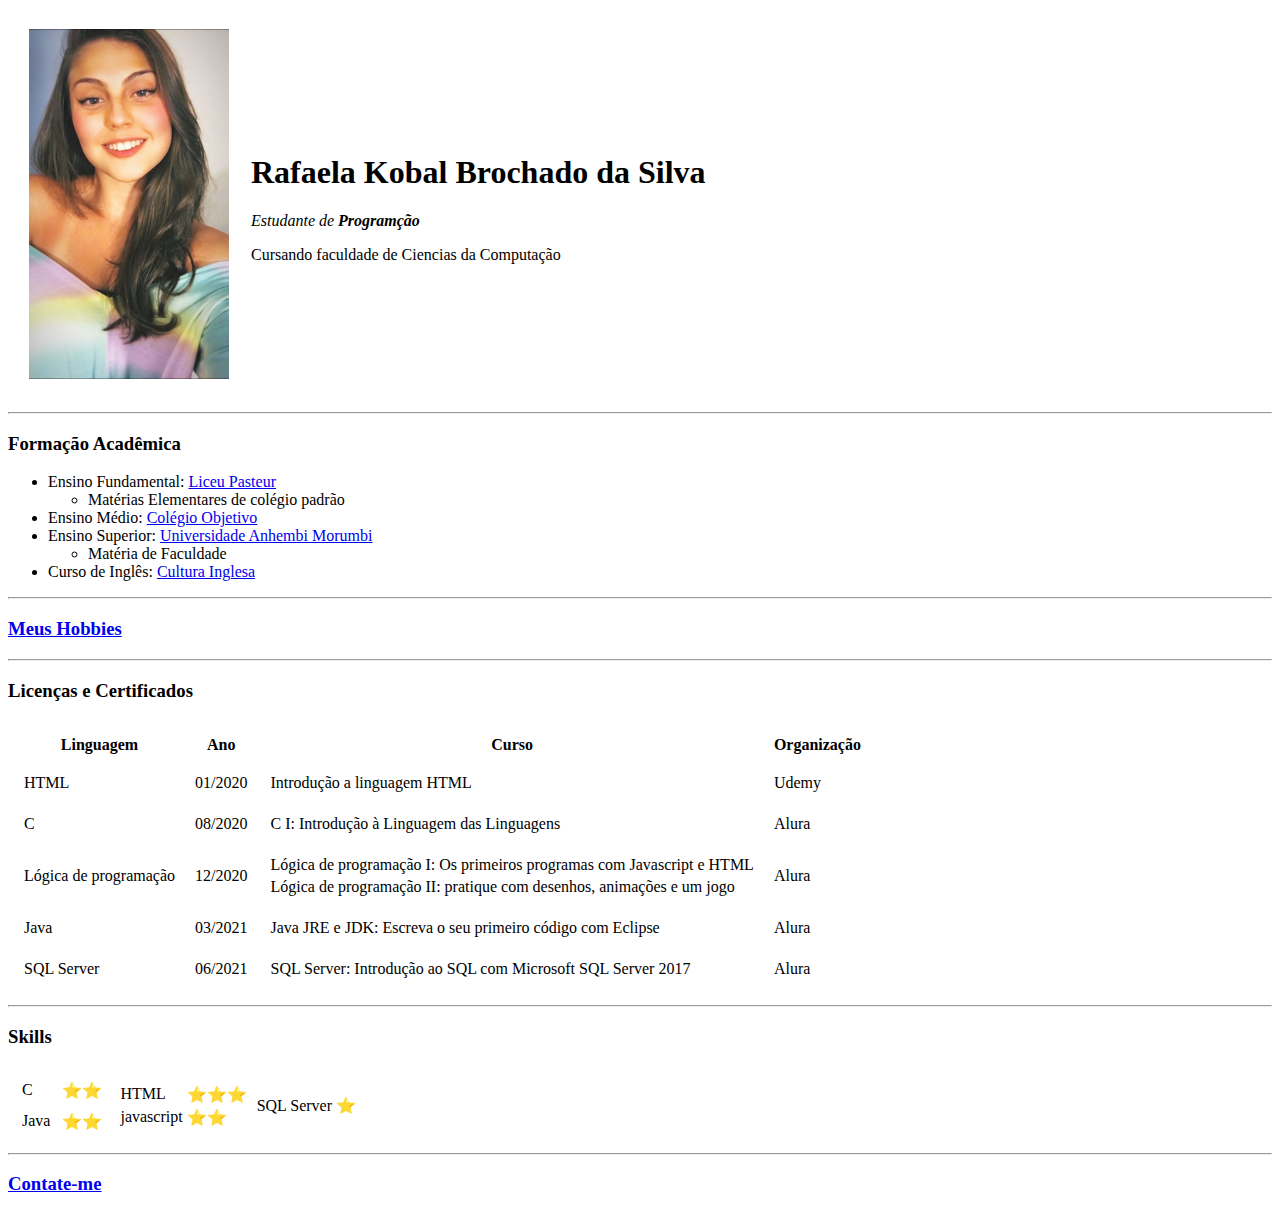
==== index.html @ 81788b45 "Inicial commit" ====
<!DOCTYPE html>
<html lang="pt" dir="ltr">

<head>
  <meta charset="utf-8">
  <title>Rafaela's Personal Site</title>
  <link rel="stylesheet" href="css/style.css">
</head>

<body>
  <table cellspacing="20">
    <tr>
      <td><img src="imagens\Rafaela.jpeg" alt="Rafaela's profile picture" width="200" height="350">
      </td>
      <td>
        <h1>Rafaela Kobal Brochado da Silva</h1>
        <p><em>Estudante de <strong>Programção</strong></em></p>
        <p>Cursando faculdade de Ciencias da Computação</p>
      </td>
    </tr>
  </table>
  <hr>
  <h3>Formação Acadêmica</h3>
  <ul>
    <li>Ensino Fundamental: <a href="http://www.liceupasteur.com.br/">Liceu Pasteur</a></li>
    <ul>
      <li>Matérias Elementares de colégio padrão</li>
    </ul>
    <li>Ensino Médio: <a href="https://www.objetivo.br/">Colégio Objetivo</a></li>
    <li>Ensino Superior: <a href="https://portal.anhembi.br/">Universidade Anhembi Morumbi</a></li>
    <ul>
      <li>Matéria de Faculdade</li>
    </ul>
    <li>Curso de Inglês: <a href="https://www.culturainglesa.com.br/#">Cultura Inglesa</a></li>
  </ul>
  <hr>
  <h3><a href="hobbies.html">Meus Hobbies</a></h3>
  <hr>
  <h3>Licenças e Certificados</h3>
  <table cellspacing="15" >
      <thead>
        <th>Linguagem</th>
        <th>Ano</th>
        <th>Curso</th>
        <th>Organização</th>
    </thead>
    <tr id="HTML">
      <td>HTML</td>
      <td>
        <table>
          <tr>
            <td>01/2020</td>
          </tr>
        </table>
      </td>
      <td>
        <table>
          <tr>
            <td>Introdução a linguagem HTML</td>
          </tr>
        </table>
      </td>
      <td>Udemy</td>
    </tr>

    <tr id="C">
      <td>C</td>
      <td>
        <table>
        <tr>
          <td>08/2020</td>
        </tr>
      </table>
    </td>
      <td>
        <table>
          <tr>
            <td>C I: Introdução à Linguagem das Linguagens</td>
          </tr>
      </table>
    </td>
      <td>Alura</td>
    </tr>

    <tr id="Lógica de programação">
      <td>Lógica de programação</td>
      <td>
        <table>
          <tr>
            <td>12/2020</td>
          </tr>
        </table>
      </td>
      <td>
        <table>
          <tr>
            <td>Lógica de programação I: Os primeiros programas com Javascript e HTML</td>
          </tr>
          <tr>
            <td>Lógica de programação II: pratique com desenhos, animações e um jogo</td>
          </tr>
        </table>
      </td>
      <td>Alura</td>
    </tr>

    <tr id="Java">
      <td>Java</td>
      <td>
        <table>
          <tr>
            <td>03/2021</td>
          </tr>
        </table>
      </td>
      <td>
        <table>
          <tr>
            <td>Java JRE e JDK: Escreva o seu primeiro código com Eclipse</td>
          </tr>
        </table>
      </td>
      <td>Alura</td>
    </tr>

    <tr id="SQL Server">
      <td>SQL Server</td>
      <td>
        <table>
          <tr>
            <td>06/2021</td>
          </tr>
        </table>
      </td>
      <td>
        <table>
          <tr>
            <td>SQL Server: Introdução ao SQL com Microsoft SQL Server 2017</td>
          </tr>
        </table>
      </td>
      <td>Alura</td>
    </tr>
    </table>

  <hr>
  <h3>Skills</h3>
  <table>
    <tr>
      <td>
        <table cellspacing = "10">
          <tr>
            <td>C</td>
            <td>⭐⭐</td>
          </tr>
          <tr>
            <td>Java</td>
            <td>⭐⭐</td>
          </tr>
        </table>
      </td>
      <td>
        <table>
          <tr>
            <td>HTML</td>
            <td>⭐⭐⭐</td>
          </tr>
          <tr>
            <td>javascript</td>
            <td>⭐⭐</td>
          </tr>
        </table>
      </td>
      <td>
        <table>
          <tr>
            <td>SQL Server</td>
            <td>⭐</td>
          </tr>
        </table>
      </td>
    </tr>
  </table>
  <hr>
  <h3><a href="contato.html">Contate-me</a></h3>
</body>

</html>
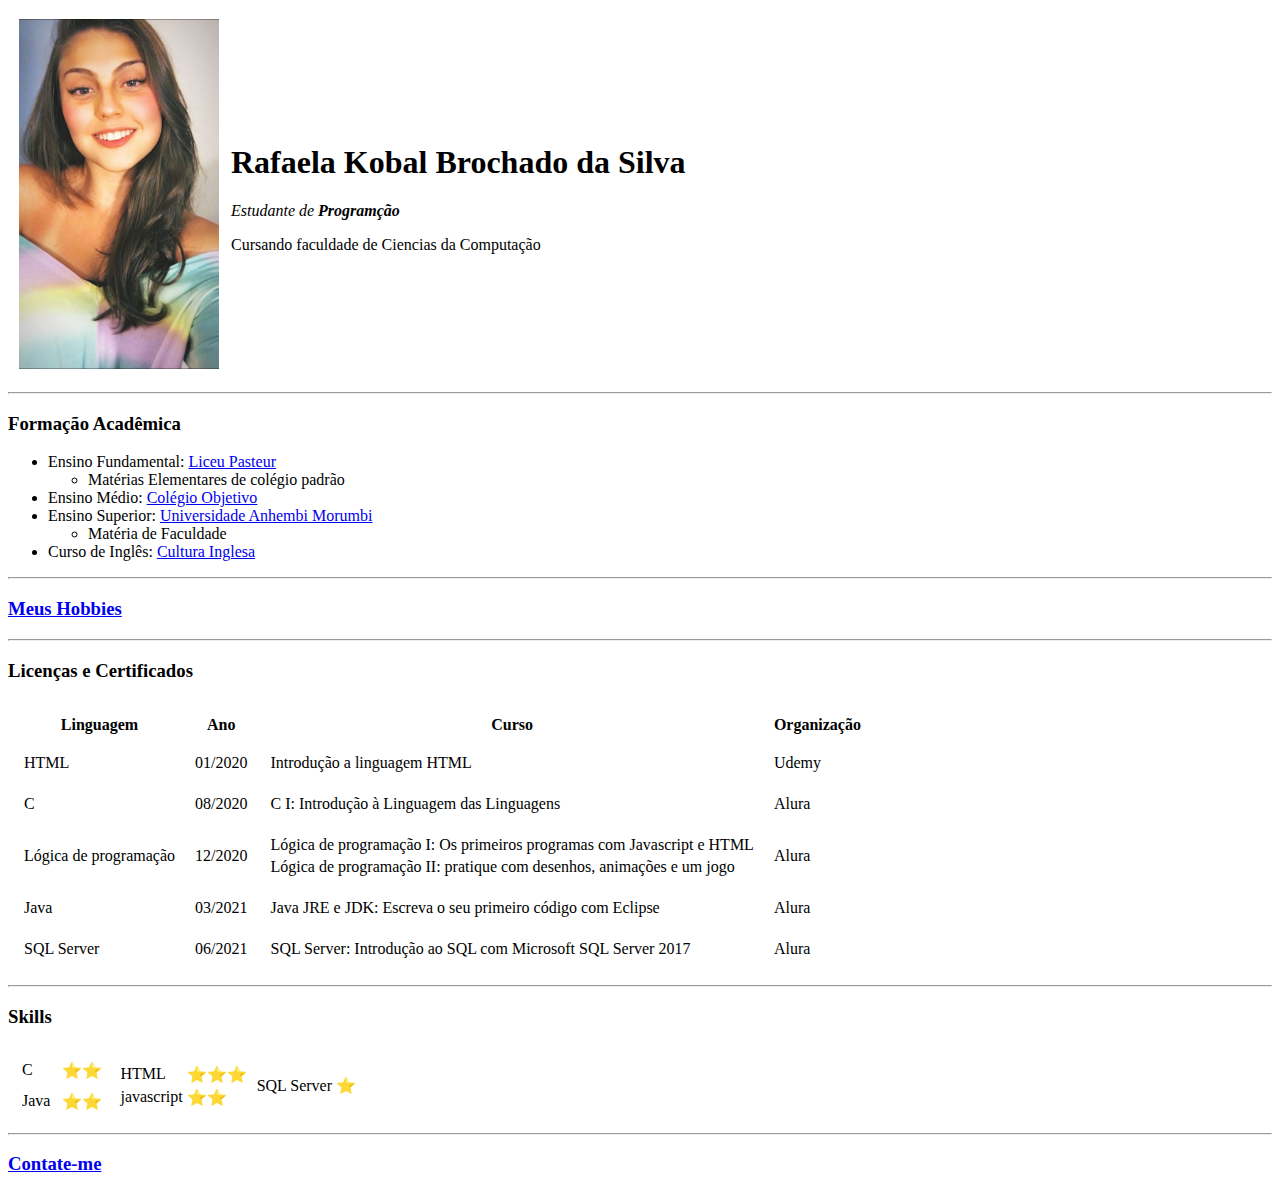
==== commit 0a15918b: "Teste" ====
--- a/index.html
+++ b/index.html
@@ -8,7 +8,7 @@
 </head>
 
 <body>
-  <table cellspacing="20">
+  <table cellspacing="10">
     <tr>
       <td><img src="imagens\Rafaela.jpeg" alt="Rafaela's profile picture" width="200" height="350">
       </td>
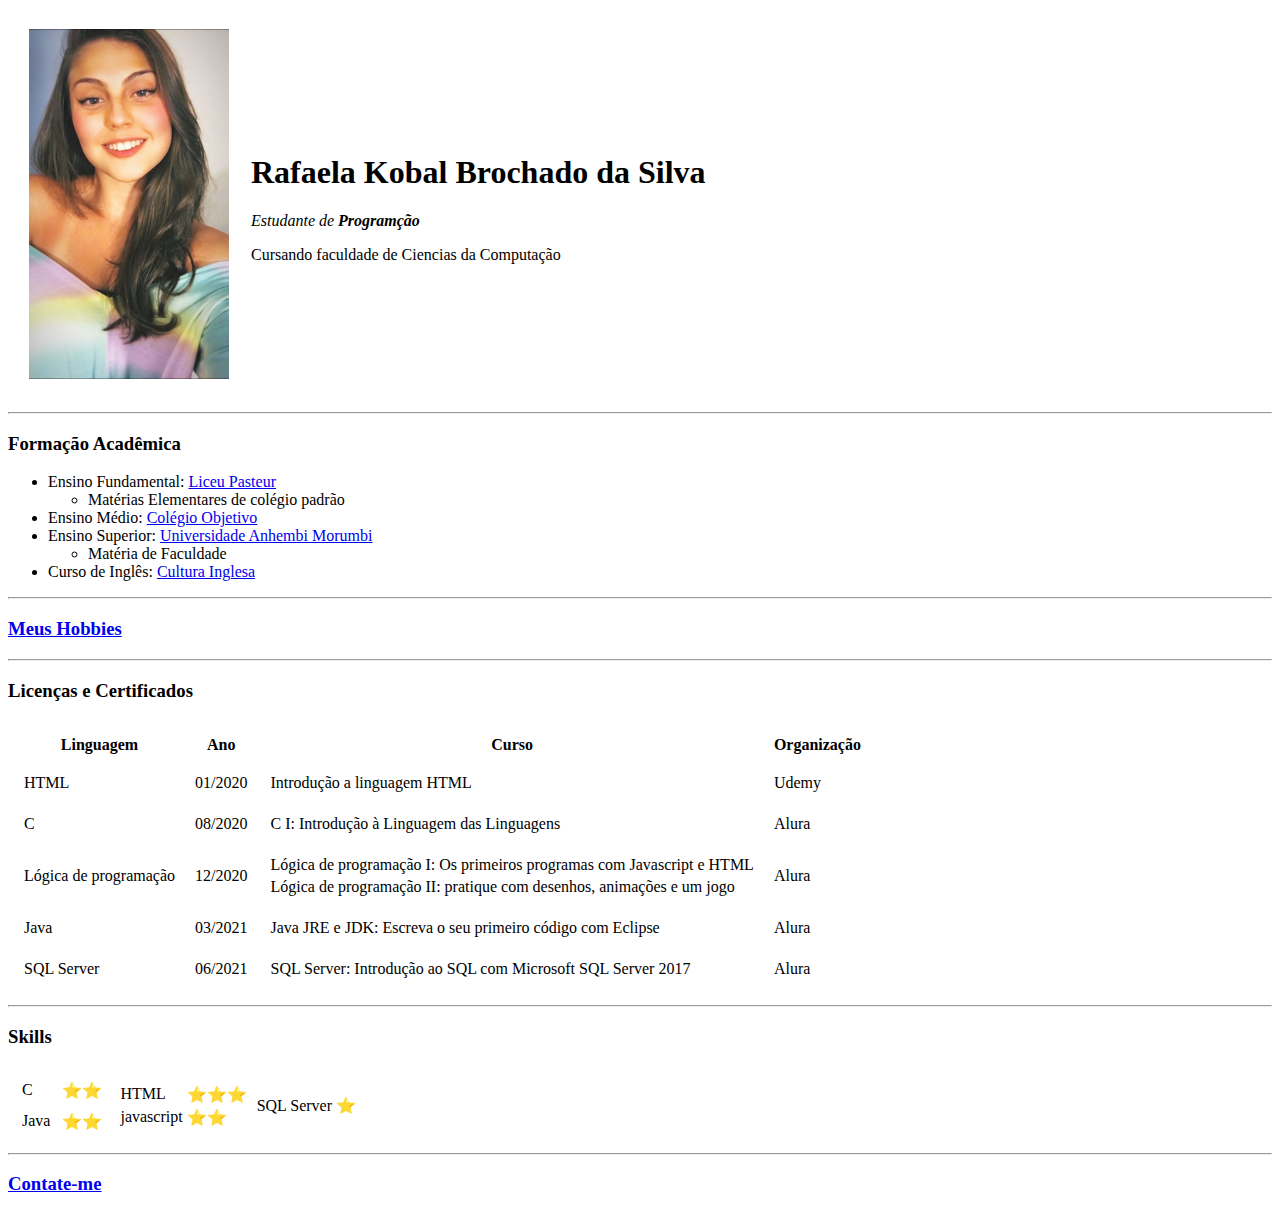
==== commit 9c22a774: "Removendo teste" ====
--- a/index.html
+++ b/index.html
@@ -8,7 +8,7 @@
 </head>
 
 <body>
-  <table cellspacing="10">
+  <table cellspacing="20">
     <tr>
       <td><img src="imagens\Rafaela.jpeg" alt="Rafaela's profile picture" width="200" height="350">
       </td>
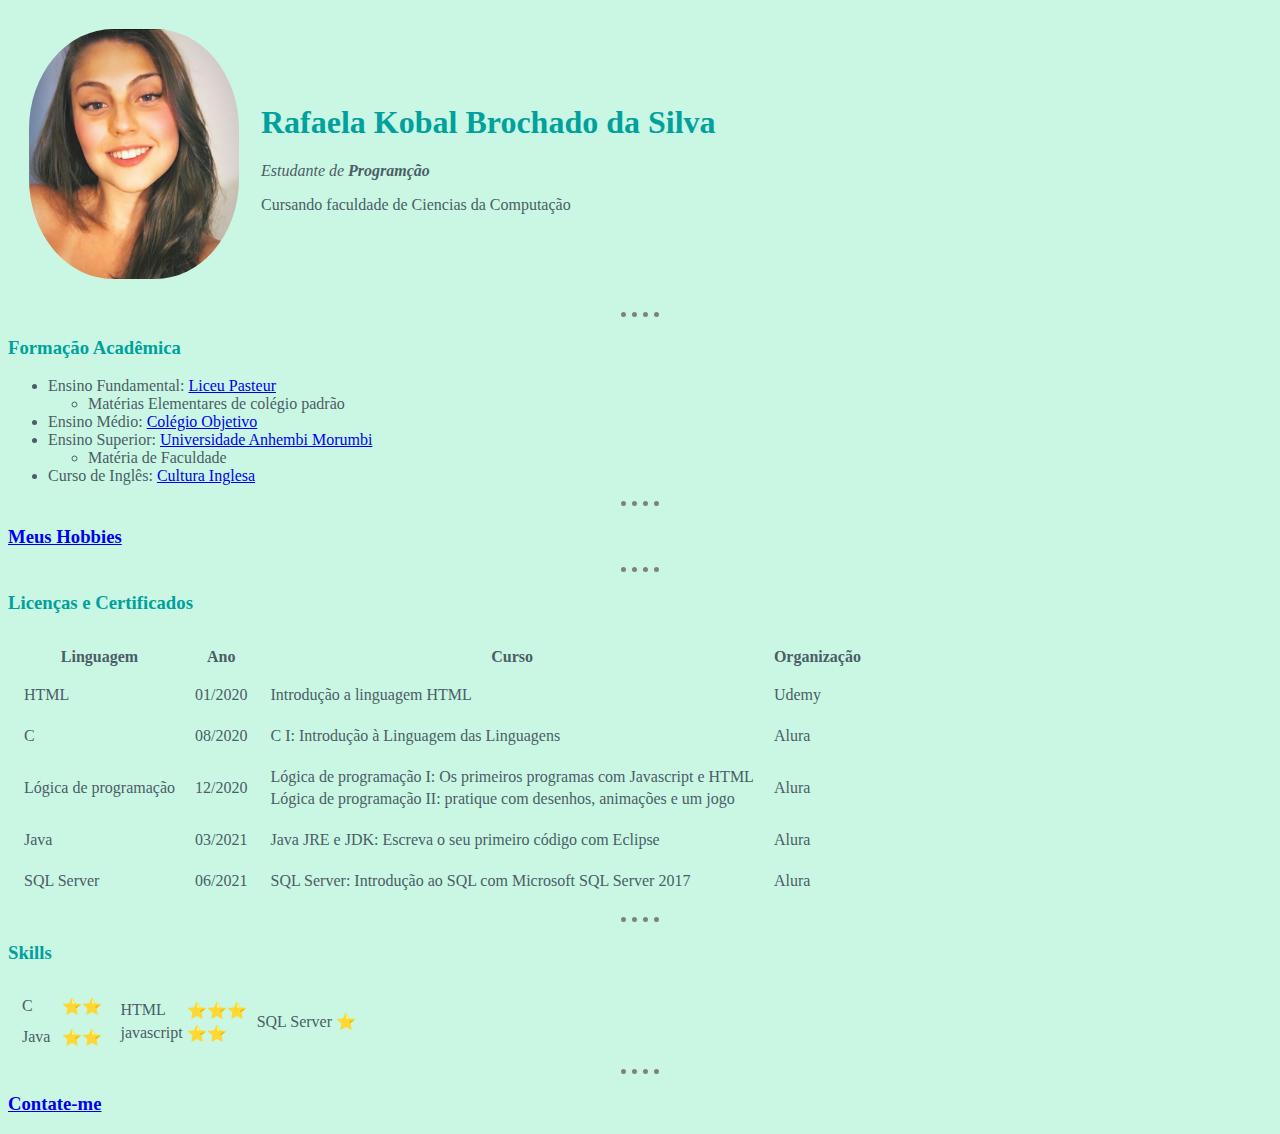
==== commit f181b65e: "CSS" ====
--- a/index.html
+++ b/index.html
@@ -4,7 +4,7 @@
 <head>
   <meta charset="utf-8">
   <title>Rafaela's Personal Site</title>
-  <link rel="stylesheet" href="css/style.css">
+  <link rel="stylesheet" href="CSS/style.css">
 </head>
 
 <body>
--- a/CSS/style.css
+++ b/CSS/style.css
@@ -0,0 +1,29 @@
+img {
+  border-radius: 40%;
+  width: 210px;
+  height: 250px;
+  object-fit:cover;
+  object-position: 100% 0;
+}
+
+body{
+  background-color: #CAF7E3;
+  color: #4B5D67;
+}
+
+h1{
+  color: #00A19D;
+}
+
+h3{
+  color: #00A19D;
+}
+
+hr{
+  height: 1px;
+  width: 3%;
+  border-style: none;
+  border-top-style: dotted;
+  border-color: grey;
+  border-width: 5px;
+}
